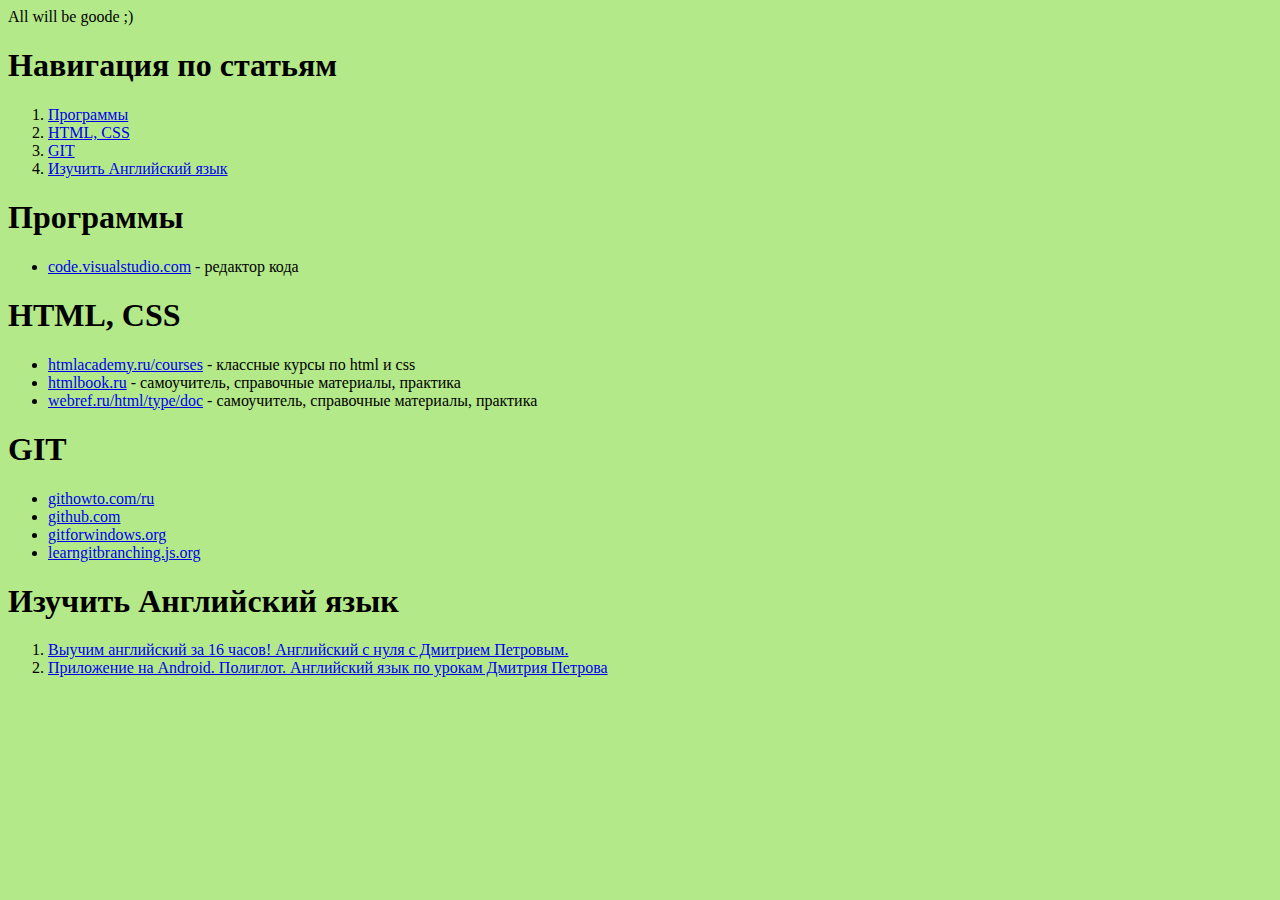
==== index.html @ cabd6653 "Make a list of links" ====
<!DOCTYPE html>
<html lang="en">

<head>
    <meta charset="UTF-8">
    <meta name="viewport" content="width=device-width, initial-scale=1.0">
    <title>Развивайся :)</title>
    <link rel="stylesheet" href="style.css">
</head>

<body>
    <header>
        All will be goode ;)
    </header>
    <nav>
        <h1>Навигация по статьям</h1>
        <ol>
            <li><a href="#menu-programs">Программы</a></li>
            <li><a href="#menu-html_css">HTML, CSS</a></li>
            <li><a href="#menu-git">GIT</a></li>
            <li><a href="#menu-to_study_english">Изучить Английский язык</a></li>
        </ol>
    </nav>
    <main>
        <article id="menu-programs">
            <h1>Программы</h1>
            <p>
                <ul>
                    <li><a href="https://code.visualstudio.com/" target="_blank"
                            rel="noopener noreferrer">code.visualstudio.com</a> - редактор кода</li>
                </ul>
            </p>
        </article>
        <article id="menu-html_css">
            <h1>HTML, CSS</h1>
            <p>
                <ul>
                    <li><a href="https://htmlacademy.ru/courses" target="_blank"
                            rel="noopener noreferrer">htmlacademy.ru/courses</a> - классные курсы по html и css</li>
                    <li><a href="http://htmlbook.ru/" target="_blank" rel="noopener noreferrer">htmlbook.ru</a> -
                        самоучитель, справочные материалы, практика</li>
                    <li><a href="https://webref.ru/html/type/doc" target="_blank"
                            rel="noopener noreferrer">webref.ru/html/type/doc</a> - самоучитель, справочные
                        материалы,
                        практика</li>
                </ul>
            </p>
        </article>
        <article id="menu-git">
            <h1>GIT</h1>
            <p>
                <ul>
                    <li><a href="https://githowto.com/ru" target="_blank" rel="noopener noreferrer">githowto.com/ru</a>
                    </li>
                    <li><a href="https://github.com/" target="_blank" rel="noopener noreferrer">github.com</a></li>
                    <li><a href="https://gitforwindows.org/" target="_blank"
                            rel="noopener noreferrer">gitforwindows.org</a></li>
                    <li><a href="https://learngitbranching.js.org/" target="_blank"
                            rel="noopener noreferrer">learngitbranching.js.org</a></li>
                </ul>
            </p>
        </article>
        <article id="menu-to_study_english">
            <h1>Изучить Английский язык</h1>
            <p>
                <ol>
                    <li><a href="https://www.youtube.com/playlist?list=PL66DIGaegedqtRaxfVsk6vH5dBDuL5w92"
                            target="_blank" rel="noopener noreferrer">Выучим английский за 16 часов! Английский с
                            нуля с Дмитрием
                            Петровым.</a></li>
                    <li><a href="https://play.google.com/store/apps/details?id=com.axidep.polyglotfull&hl=ru"
                            target="_blank" rel="noopener noreferrer">Приложение на Android. Полиглот. Английский
                            язык по урокам Дмитрия
                            Петрова</a></li>
                </ol>
            </p>
        </article>
    </main>

    <footer>
    </footer>

</body>

</html>
---- style.css ----
body {
    background-color: rgba(149, 224, 88, 0.705);
}
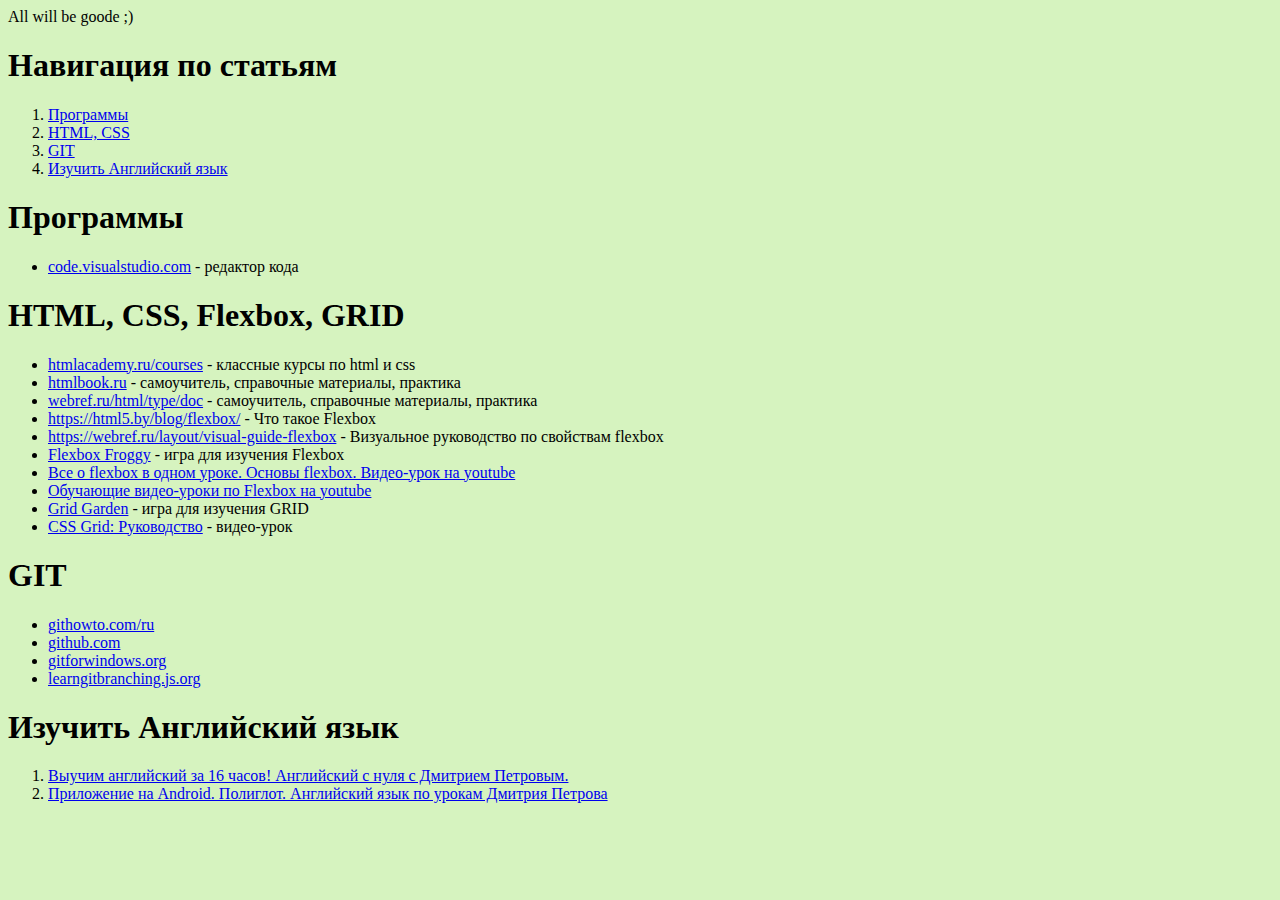
==== commit 18f9f9ca: "добавить ссылки" ====
--- a/index.html
+++ b/index.html
@@ -32,7 +32,7 @@
             </p>
         </article>
         <article id="menu-html_css">
-            <h1>HTML, CSS</h1>
+            <h1>HTML, CSS, Flexbox, GRID</h1>
             <p>
                 <ul>
                     <li><a href="https://htmlacademy.ru/courses" target="_blank"
@@ -43,6 +43,13 @@
                             rel="noopener noreferrer">webref.ru/html/type/doc</a> - самоучитель, справочные
                         материалы,
                         практика</li>
+                        <li><a href="https://html5.by/blog/flexbox/" target="_blank" rel="noopener noreferrer">https://html5.by/blog/flexbox/</a> - Что такое Flexbox</li>
+                        <li><a href="https://webref.ru/layout/visual-guide-flexbox" target="_blank" rel="noopener noreferrer">https://webref.ru/layout/visual-guide-flexbox</a> - Визуальное руководство по свойствам flexbox</li>
+                        <li><a href="https://flexboxfroggy.com/#ru" target="_blank" rel="noopener noreferrer">Flexbox Froggy</a> - игра для изучения Flexbox</li>
+                        <li><a href="https://youtu.be/CDWMSF0nI2A" target="_blank" rel="noopener noreferrer">Все о flexbox в одном уроке. Основы flexbox. Видео-урок на youtube</a></li>
+                        <li><a href="https://www.youtube.com/playlist?list=PLu6MFGxDdilhyohejOQAxE2A73QUkZ-G5" target="_blank" rel="noopener noreferrer">Обучающие видео-уроки по Flexbox на youtube</a></li>
+                        <li><a href="http://cssgridgarden.com/#ru" target="_blank" rel="noopener noreferrer">Grid Garden</a> - игра для изучения GRID</li>
+                        <li><a href="https://youtu.be/-fDqBEjfzGo" target="_blank" rel="noopener noreferrer">CSS Grid: Руководство</a> - видео-урок</li>
                 </ul>
             </p>
         </article>
--- a/style.css
+++ b/style.css
@@ -1,3 +1,3 @@
 body {
-    background-color: rgba(149, 224, 88, 0.705);
+    background-color: rgba(149, 224, 88, 0.384);
 }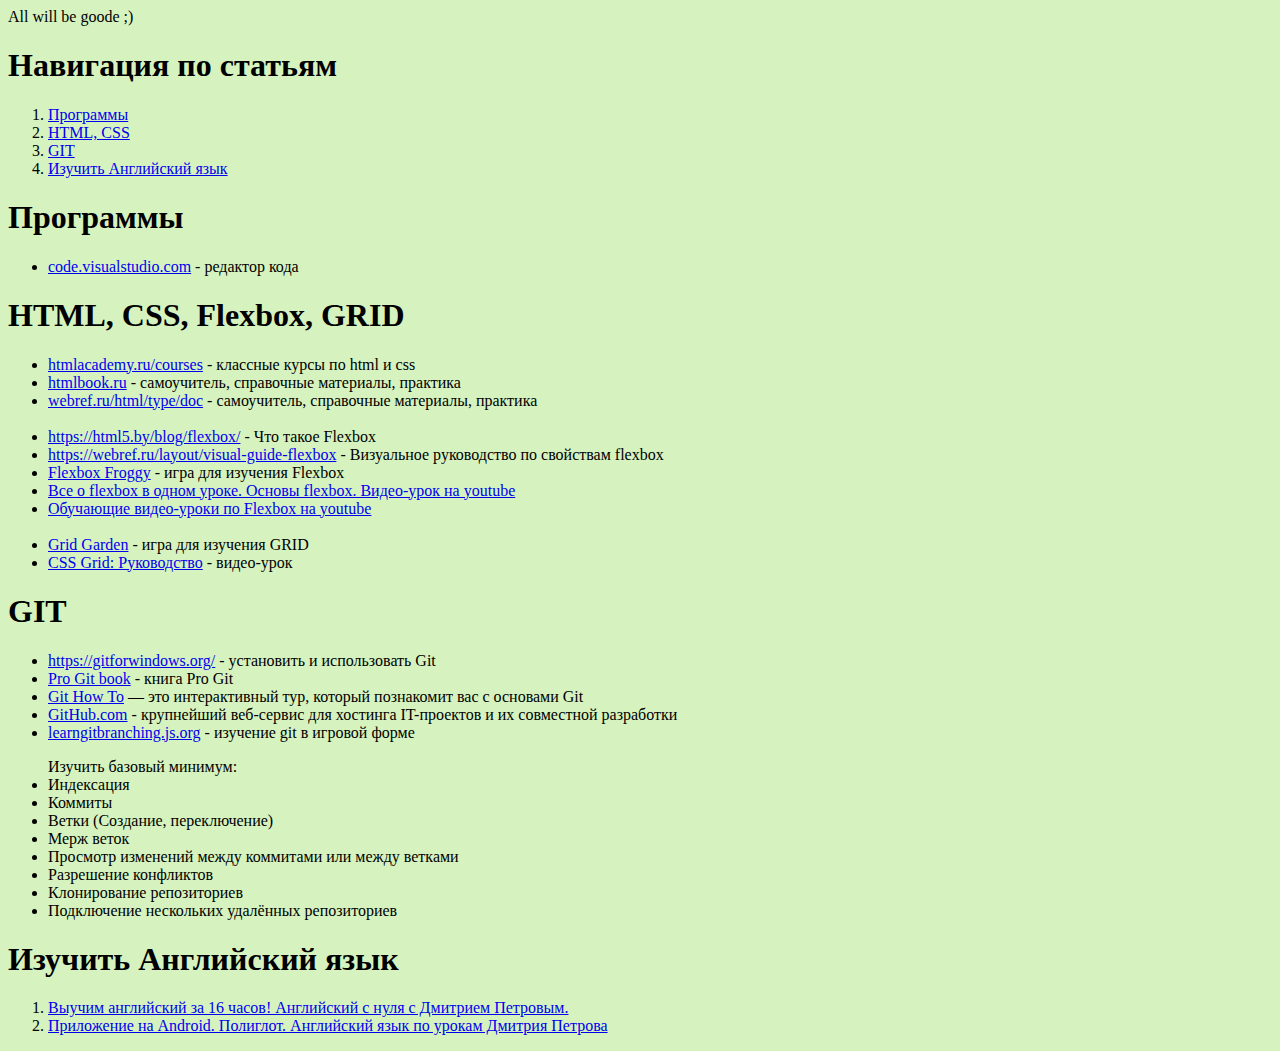
==== commit b31a161e: "добавить ссылки" ====
--- a/index.html
+++ b/index.html
@@ -43,13 +43,24 @@
                             rel="noopener noreferrer">webref.ru/html/type/doc</a> - самоучитель, справочные
                         материалы,
                         практика</li>
-                        <li><a href="https://html5.by/blog/flexbox/" target="_blank" rel="noopener noreferrer">https://html5.by/blog/flexbox/</a> - Что такое Flexbox</li>
-                        <li><a href="https://webref.ru/layout/visual-guide-flexbox" target="_blank" rel="noopener noreferrer">https://webref.ru/layout/visual-guide-flexbox</a> - Визуальное руководство по свойствам flexbox</li>
-                        <li><a href="https://flexboxfroggy.com/#ru" target="_blank" rel="noopener noreferrer">Flexbox Froggy</a> - игра для изучения Flexbox</li>
-                        <li><a href="https://youtu.be/CDWMSF0nI2A" target="_blank" rel="noopener noreferrer">Все о flexbox в одном уроке. Основы flexbox. Видео-урок на youtube</a></li>
-                        <li><a href="https://www.youtube.com/playlist?list=PLu6MFGxDdilhyohejOQAxE2A73QUkZ-G5" target="_blank" rel="noopener noreferrer">Обучающие видео-уроки по Flexbox на youtube</a></li>
-                        <li><a href="http://cssgridgarden.com/#ru" target="_blank" rel="noopener noreferrer">Grid Garden</a> - игра для изучения GRID</li>
-                        <li><a href="https://youtu.be/-fDqBEjfzGo" target="_blank" rel="noopener noreferrer">CSS Grid: Руководство</a> - видео-урок</li>
+                    <br>
+                    <li><a href="https://html5.by/blog/flexbox/" target="_blank"
+                            rel="noopener noreferrer">https://html5.by/blog/flexbox/</a> - Что такое Flexbox</li>
+                    <li><a href="https://webref.ru/layout/visual-guide-flexbox" target="_blank"
+                            rel="noopener noreferrer">https://webref.ru/layout/visual-guide-flexbox</a> - Визуальное
+                        руководство по свойствам flexbox</li>
+                    <li><a href="https://flexboxfroggy.com/#ru" target="_blank" rel="noopener noreferrer">Flexbox
+                            Froggy</a> - игра для изучения Flexbox</li>
+                    <li><a href="https://youtu.be/CDWMSF0nI2A" target="_blank" rel="noopener noreferrer">Все о flexbox в
+                            одном уроке. Основы flexbox. Видео-урок на youtube</a></li>
+                    <li><a href="https://www.youtube.com/playlist?list=PLu6MFGxDdilhyohejOQAxE2A73QUkZ-G5"
+                            target="_blank" rel="noopener noreferrer">Обучающие видео-уроки по Flexbox на youtube</a>
+                    </li>
+                    <br>
+                    <li><a href="http://cssgridgarden.com/#ru" target="_blank" rel="noopener noreferrer">Grid Garden</a>
+                        - игра для изучения GRID</li>
+                    <li><a href="https://youtu.be/-fDqBEjfzGo" target="_blank" rel="noopener noreferrer">CSS Grid:
+                            Руководство</a> - видео-урок</li>
                 </ul>
             </p>
         </article>
@@ -57,13 +68,31 @@
             <h1>GIT</h1>
             <p>
                 <ul>
-                    <li><a href="https://githowto.com/ru" target="_blank" rel="noopener noreferrer">githowto.com/ru</a>
+                    <li><a href="https://gitforwindows.org/" target="_blank"
+                            rel="noopener noreferrer">https://gitforwindows.org/</a> - установить и использовать Git
                     </li>
-                    <li><a href="https://github.com/" target="_blank" rel="noopener noreferrer">github.com</a></li>
-                    <li><a href="https://gitforwindows.org/" target="_blank"
-                            rel="noopener noreferrer">gitforwindows.org</a></li>
+                    <li><a href="https://git-scm.com/book/ru/v2" target="_blank" rel="noopener noreferrer">Pro Git
+                            book</a> - книга Pro Git
+                    </li>
+                    <li><a href="https://githowto.com/ru" target="_blank" rel="noopener noreferrer">Git How To</a> — это
+                        интерактивный тур, который познакомит вас с основами Git
+                    </li>
+                    <li><a href="https://github.com/" target="_blank" rel="noopener noreferrer">GitHub.com</a> -
+                        крупнейший веб-сервис для хостинга IT-проектов и их совместной разработки</li>
                     <li><a href="https://learngitbranching.js.org/" target="_blank"
-                            rel="noopener noreferrer">learngitbranching.js.org</a></li>
+                            rel="noopener noreferrer">learngitbranching.js.org</a> - изучение git в игровой форме</li>
+                </ul>
+            </p>
+            <p>
+                <ul>Изучить базовый минимум:
+                    <li>Индексация</li>
+                    <li>Коммиты</li>
+                    <li>Ветки (Создание, переключение)</li>
+                    <li>Мерж веток</li>
+                    <li>Просмотр изменений между коммитами или между ветками</li>
+                    <li>Разрешение конфликтов</li>
+                    <li>Клонирование репозиториев</li>
+                    <li>Подключение нескольких удалённых репозиториев</li>
                 </ul>
             </p>
         </article>
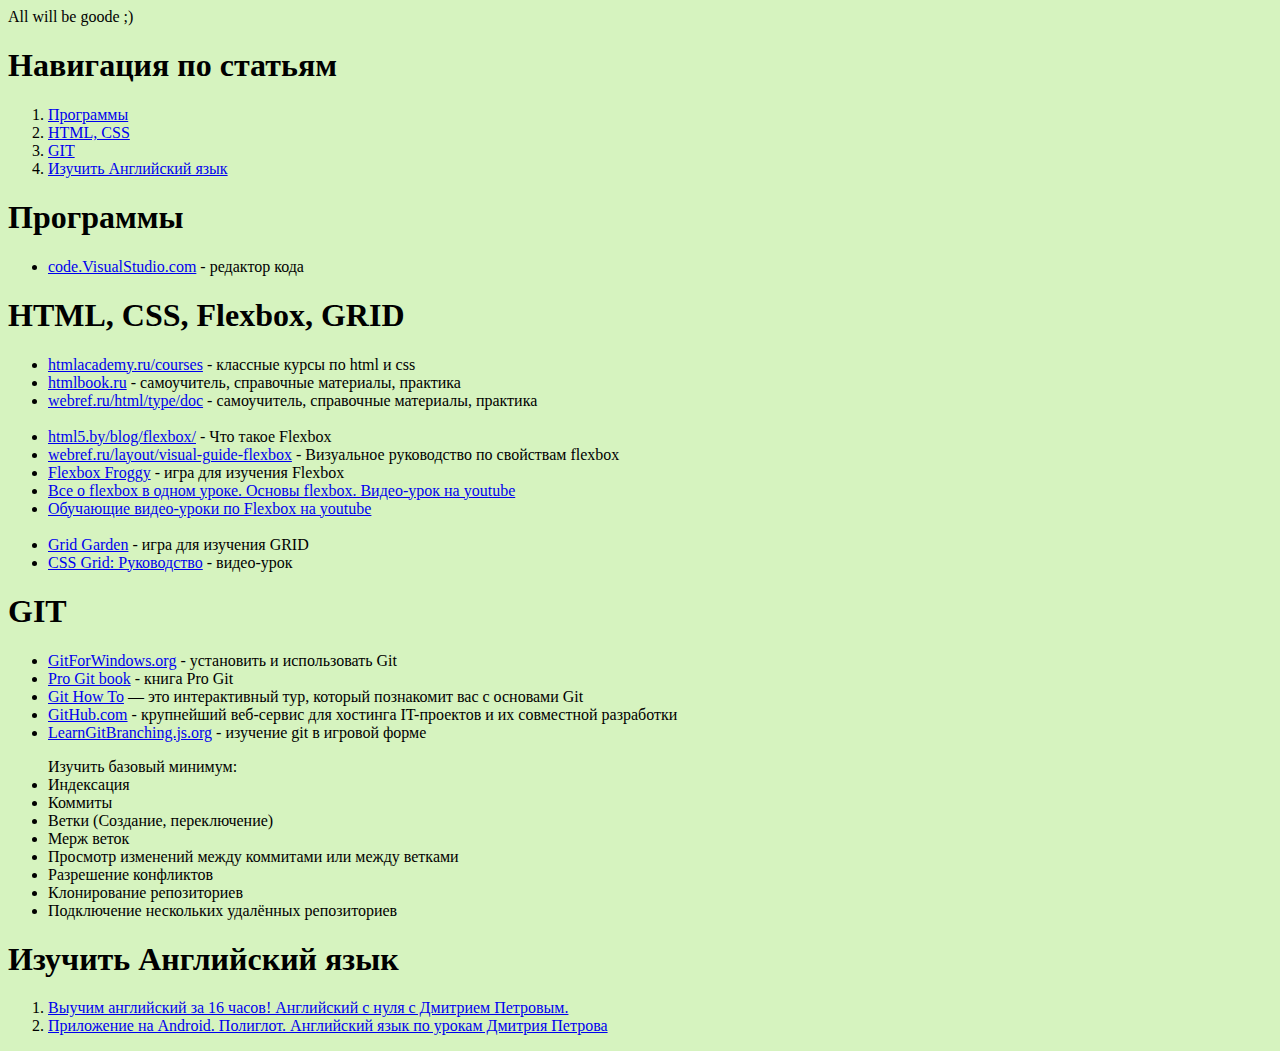
==== commit ec4948c9: "более читабельные ссылки" ====
--- a/index.html
+++ b/index.html
@@ -27,7 +27,7 @@
             <p>
                 <ul>
                     <li><a href="https://code.visualstudio.com/" target="_blank"
-                            rel="noopener noreferrer">code.visualstudio.com</a> - редактор кода</li>
+                            rel="noopener noreferrer">code.VisualStudio.com</a> - редактор кода</li>
                 </ul>
             </p>
         </article>
@@ -45,9 +45,9 @@
                         практика</li>
                     <br>
                     <li><a href="https://html5.by/blog/flexbox/" target="_blank"
-                            rel="noopener noreferrer">https://html5.by/blog/flexbox/</a> - Что такое Flexbox</li>
+                            rel="noopener noreferrer">html5.by/blog/flexbox/</a> - Что такое Flexbox</li>
                     <li><a href="https://webref.ru/layout/visual-guide-flexbox" target="_blank"
-                            rel="noopener noreferrer">https://webref.ru/layout/visual-guide-flexbox</a> - Визуальное
+                            rel="noopener noreferrer">webref.ru/layout/visual-guide-flexbox</a> - Визуальное
                         руководство по свойствам flexbox</li>
                     <li><a href="https://flexboxfroggy.com/#ru" target="_blank" rel="noopener noreferrer">Flexbox
                             Froggy</a> - игра для изучения Flexbox</li>
@@ -69,7 +69,7 @@
             <p>
                 <ul>
                     <li><a href="https://gitforwindows.org/" target="_blank"
-                            rel="noopener noreferrer">https://gitforwindows.org/</a> - установить и использовать Git
+                            rel="noopener noreferrer">GitForWindows.org</a> - установить и использовать Git
                     </li>
                     <li><a href="https://git-scm.com/book/ru/v2" target="_blank" rel="noopener noreferrer">Pro Git
                             book</a> - книга Pro Git
@@ -80,7 +80,7 @@
                     <li><a href="https://github.com/" target="_blank" rel="noopener noreferrer">GitHub.com</a> -
                         крупнейший веб-сервис для хостинга IT-проектов и их совместной разработки</li>
                     <li><a href="https://learngitbranching.js.org/" target="_blank"
-                            rel="noopener noreferrer">learngitbranching.js.org</a> - изучение git в игровой форме</li>
+                            rel="noopener noreferrer">LearnGitBranching.js.org</a> - изучение git в игровой форме</li>
                 </ul>
             </p>
             <p>
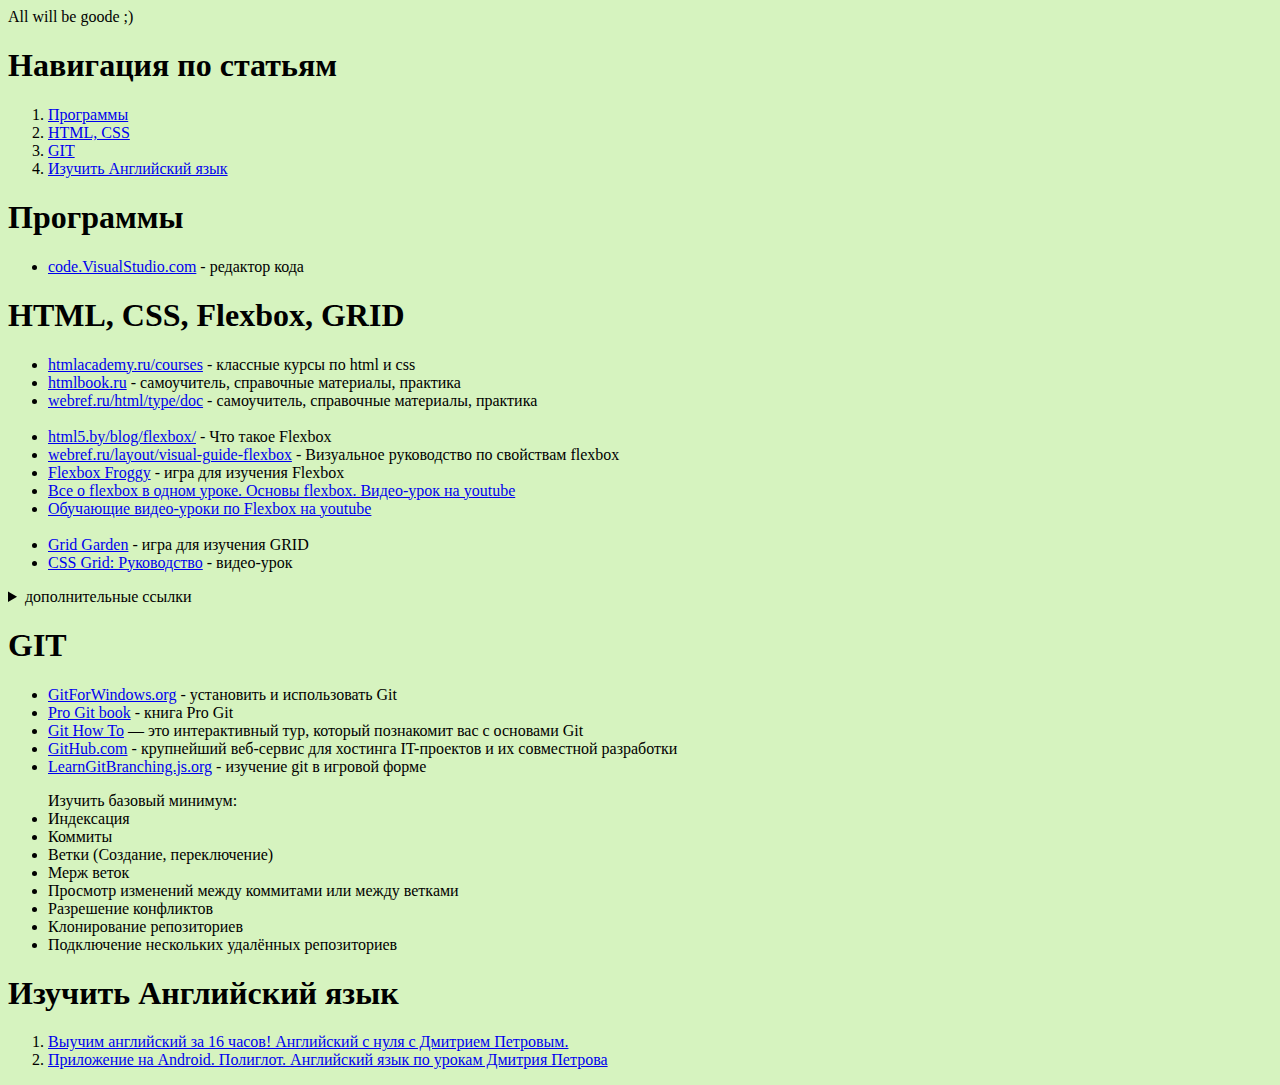
==== commit 1b1e11e0: "Добавлены ссылки, и оформление курсора для <summary>" ====
--- a/index.html
+++ b/index.html
@@ -62,6 +62,15 @@
                     <li><a href="https://youtu.be/-fDqBEjfzGo" target="_blank" rel="noopener noreferrer">CSS Grid:
                             Руководство</a> - видео-урок</li>
                 </ul>
+                <details>
+                    <summary>
+                        дополнительные ссылки
+                    </summary>
+                    <p><a href="https://tpverstak.ru/flex-cheatsheet/" target="_blank"
+                            rel="noopener noreferrer">Шпаргалка по Flexbox CSS</a></p>
+                    <p><a href="https://frontender.info/centering-css-complete-guide/" target="_blank"
+                            rel="noopener noreferrer">Центрирование в CSS: полное руководство</a></p>
+                </details>
             </p>
         </article>
         <article id="menu-git">
--- a/style.css
+++ b/style.css
@@ -1,3 +1,6 @@
 body {
-    background-color: rgba(149, 224, 88, 0.384);
-}+  background-color: rgba(149, 224, 88, 0.384);
+}
+summary:hover {
+  cursor: pointer;
+}
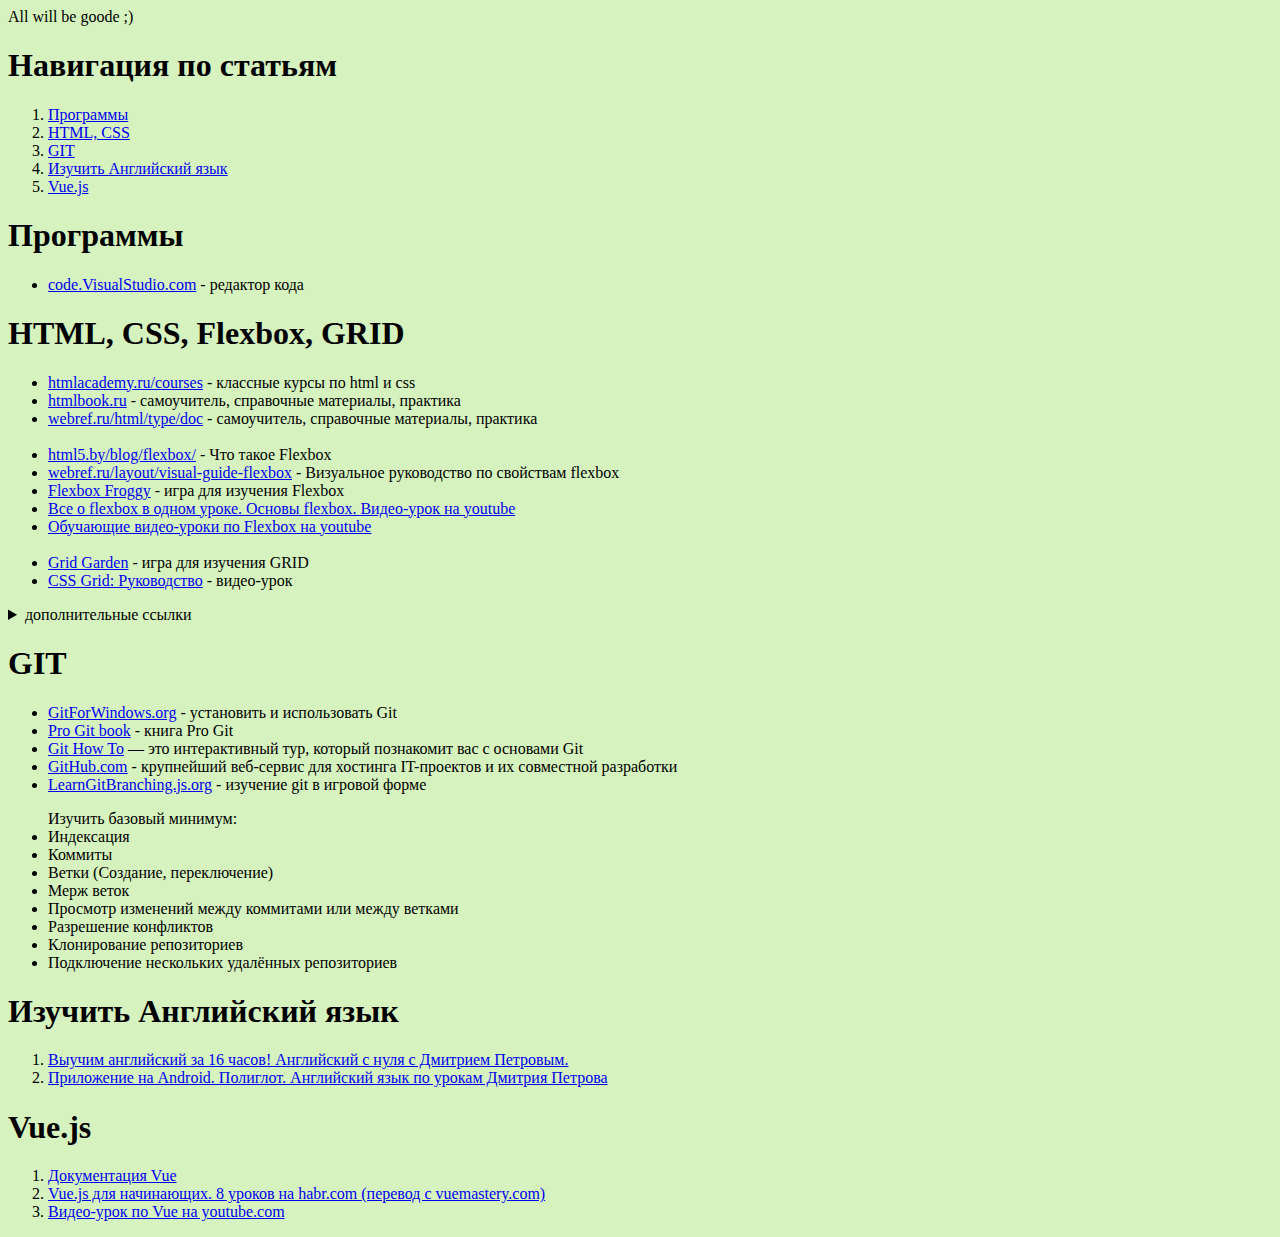
==== commit c6037e28: "Добавлены ссылки по Vue.js" ====
--- a/index.html
+++ b/index.html
@@ -9,18 +9,19 @@
 </head>
 
 <body>
-    <header>
-        All will be goode ;)
-    </header>
-    <nav>
-        <h1>Навигация по статьям</h1>
-        <ol>
-            <li><a href="#menu-programs">Программы</a></li>
-            <li><a href="#menu-html_css">HTML, CSS</a></li>
-            <li><a href="#menu-git">GIT</a></li>
-            <li><a href="#menu-to_study_english">Изучить Английский язык</a></li>
-        </ol>
-    </nav>
+  <header>
+      All will be goode ;)
+  </header>
+  <nav>
+      <h1>Навигация по статьям</h1>
+      <ol>
+          <li><a href="#menu-programs">Программы</a></li>
+          <li><a href="#menu-html_css">HTML, CSS</a></li>
+          <li><a href="#menu-git">GIT</a></li>
+          <li><a href="#menu-to_study_english">Изучить Английский язык</a></li>
+          <li><a href="#menu-vue">Vue.js</a></li>
+      </ol>
+  </nav>
     <main>
         <article id="menu-programs">
             <h1>Программы</h1>
@@ -120,10 +121,20 @@
                 </ol>
             </p>
         </article>
+        <article id="menu-vue">
+            <h1>Vue.js</h1>
+            <p>
+              <ol>
+                <li><a href="https://ru.vuejs.org/v2/guide/" target="_blank" rel="noopener noreferrer">Документация Vue</a></li>
+                <li><a href="https://habr.com/ru/company/ruvds/blog/509700/" target="_blank" rel="noopener noreferrer">Vue.js для начинающих. 8 уроков на habr.com (перевод с vuemastery.com)</a></li>
+                <li><a href="https://www.youtube.com/watch?v=OlnwgS-gk8Y" target="_blank" rel="noopener noreferrer">Видео-урок по Vue на youtube.com</a></li>
+              </ol>
+            </p>
+        </article>
     </main>
 
-    <footer>
-    </footer>
+  <footer>
+  </footer>
 
 </body>
 
